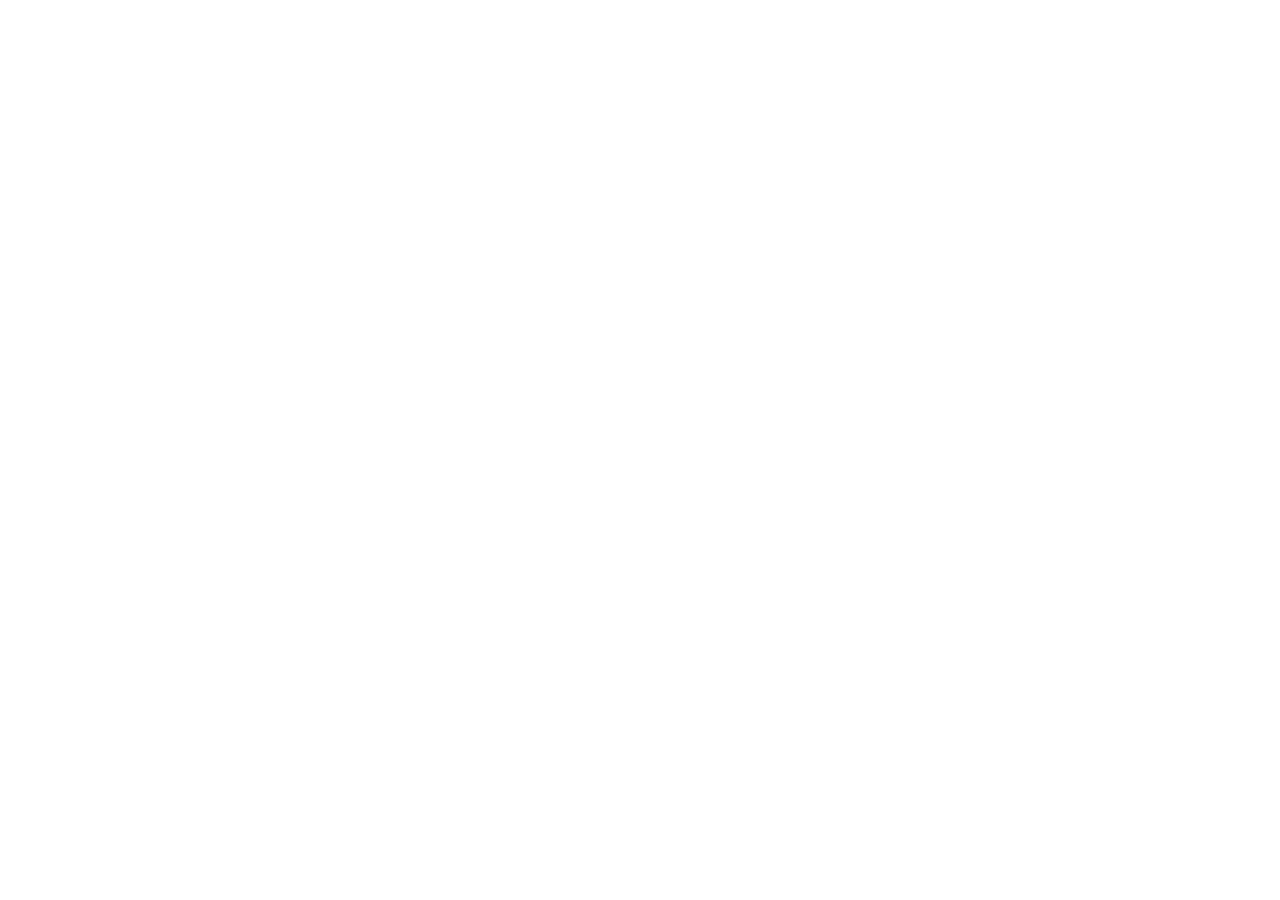
==== pages/proyecto-detalle.html @ 6597d662 "Estructura base del portafolio" ====
<!DOCTYPE html>
<html lang="es">
<head>
    <meta charset="UTF-8">
    <meta name="viewport" content="width=device-width, initial-scale=1.0">
    <title>Detalles del proyecto</title>
    <link rel="shortcut icon" href="../assets/favicon.ico">
    <link href="https://cdn.jsdelivr.net/npm/bootstrap@5.3.8/dist/css/bootstrap.min.css" rel="stylesheet" integrity="sha384-sRIl4kxILFvY47J16cr9ZwB07vP4J8+LH7qKQnuqkuIAvNWLzeN8tE5YBujZqJLB" crossorigin="anonymous">
    <link rel="stylesheet" href="https://cdn.jsdelivr.net/npm/bootstrap-icons@1.11.3/font/bootstrap-icons.css">
    <link rel="stylesheet" href="../css/styles.css">
</head>
<body>
    
    <!-- Contenido del proyecto -->
     <div class="container" id="detalle-proyecto">

     </div>

    
     <script src="https://cdn.jsdelivr.net/npm/bootstrap@5.3.8/dist/js/bootstrap.bundle.min.js" integrity="sha384-FKyoEForCGlyvwx9Hj09JcYn3nv7wiPVlz7YYwJrWVcXK/BmnVDxM+D2scQbITxI" crossorigin="anonymous"></script>
    <script src="../js/main.js""></script>


</body>
</html>
---- css/styles.css ----
/* - variables glbales */

:root {
    --amarillo: #FFD700;
    --negro: #111;
    --blanco: #fff; 
    --gris-suave: #f5f5f5;
}

/* Reset y base */
/* Reset para eliminar los estilos por defecto de cada navegador */
* {
    margin: 0;
    padding: 0;
    box-sizing: border-box;
}
/* Base es el estilo fundamental para toda la pagina */
body {
    font-family: 'Segoe UI', sans-serif;
    background-color: var(--blanco);
    color: var(--negro);
}

/* Botón menú */
#boton-menu {
    position: fixed;
    top: 1rem;
    left: 1rem;
    z-index: 1050;
    font-size: 1.5rem;
    background-color: var(--amarillo);
    border: none;
    border-radius: 5px;
    padding: 0.3rem 0.7rem;
    cursor: pointer;
}

body:has(.offcanvas.show) #boton-menu {
    opacity: 0;
    pointer-events: none;
}

/* slidebar / offcanvas */
#menuLateral {
    background-color: var(--amarillo);
    width: fit-content;
    
}

#menuLateral .offcanvas-title {
    color: var(--negro);
    font-weight: bold;
}

#menuLateral nav ul {
    list-style: none;
    padding: 0 1.5rem;
}

#menuLateral nav ul li {
    margin-bottom: 1rem;
}

#menuLateral nav ul li a {
    color: var(--negro);
    text-decoration: none;
    font-size: 1.2rem;
    font-weight: 600;
}

#menuLateral nav ul li a:hover{
    text-decoration: underline;
}

/* Botón menú para ir al inicio o hero */
#menuLateral .offcanvas-title a {
    color: var(--negro);
    font-weight: bold;
    text-decoration: none;
    font-size: 1.2rem;
}

#menuLateral .offcanvas-title a:hover{
    text-decoration: underline;
}

/* --- Hero --- */
#hero {
    min-height: 100vh;
    display: flex;
    align-items: center;
    justify-content: center;
    text-align: center;
    position: relative;
    background-color: var(--negro);
    overflow: hidden;
}

/* Patrón de puntos */
#hero::before {
    content: '';
    position: absolute;
    top: 0;
    left: 0;
    width: 100%;
    height: 100%;
    background-image: radial-gradient(circle, var(--amarillo) 1px, transparent 1px);
    background-size: 30px 30px;
    opacity: 0.15;
}

/* Texto encima del patrón */
.hero-content {
    position: relative;
    z-index: 1;
    padding: 2rem;
}

.hero-content h1 {
    font-size: 3rem;
    font-weight: bold;
    color: var(--amarillo);
    margin-bottom: 1rem;
}

.hero-content h2 {
    font-size: 1.2rem;
    color: var(--blanco);
    margin-bottom: 1rem;
}

.hero-content p{
    font-size: 1rem;
    color: var(--blanco);
    opacity: 0.8;
}

#hero h2 {
    border-right: 5px solid var(--amarillo);
}

/* Secciones generales */

section {
    padding: 5rem 0;
}

section h2 {
    font-size: 2rem;
    font-weight: bold;
    margin-bottom: 2rem;
    border-left: 5px solid var(--amarillo);
    padding-left: 1rem;
}

/* Quién soy */
#quien-soy {
    background-color: var(--blanco);
}

#quien-soy p{
    font-size: 1.1rem;
    line-height: 1.8;
    max-width: 700px;
}

/*   Formación   */
#formacion {
    background-color: var(--gris-suave);
}

#formacion ul {
    list-style: none;
    padding: 0;
}

#formacion ul li {
    font-size: 1.1rem;
    padding: 1rem;
    margin-bottom: 1rem;
    border-left: 4px solid var(--amarillo);
    background-color: var(--blanco);
}


/* Proyectos */
#proyectos {
    background-color: var(--blanco);
}

/* Tarjetas de cada proyecto */
.proyecto-card {
    background-color: var(--gris-suave);
    border-top: 4px solid var(--amarillo);
    border-radius: 8px;
    padding: 2rem;
    text-align: center;
    margin: 2rem auto;
    max-width: 600px;
}

.proyecto-card img {
    width: 100%;
    border-radius: 5px;
    margin-bottom: 1rem;
}

.proyecto-card h3 {
    font-size: 1.5rem;
    font-weight: bold;
    margin-bottom: 1rem;
}

.proyecto-card p {
    font-size: 1rem;
    margin-bottom: 1.5rem;
    color: #444;
}

.proyecto-card a {
    background-color: var(--amarillo);
    color: var(--negro);
    padding: 0.5rem 1.5rem;
    border-radius: 5px;
    text-decoration: none;
    font-weight: bold;
}

.proyecto-card a:hover {
    background-color: var(--negro);
    color: var(--amarillo);
}

/* Controles del carrusel */
.carousel-control-prev-icon,
.carousel-control-next-icon {
    filter: invert(1);
}

/* Footer */
footer {
    background-color: var(--negro);
    padding: 3rem 0;
    margin-top: 3rem;
}

.footer-redes {
    display: flex;
    flex-wrap: wrap;
    justify-content: center;
    gap: 1.5rem;
    margin-bottom: 2rem;
}

.footer-redes a{
    display: flex;
    align-items: center;
    gap: 0.5rem;
    color: var(--blanco);
    text-decoration: none;
    font-size: 1rem;
}

.footer-redes i {
    font-size:  1.5rem;
}

.footer-copy {
    color: var(--blanco);
    opacity: 0.6;
    font-size: 0.9rem;
    text-align: center;
}
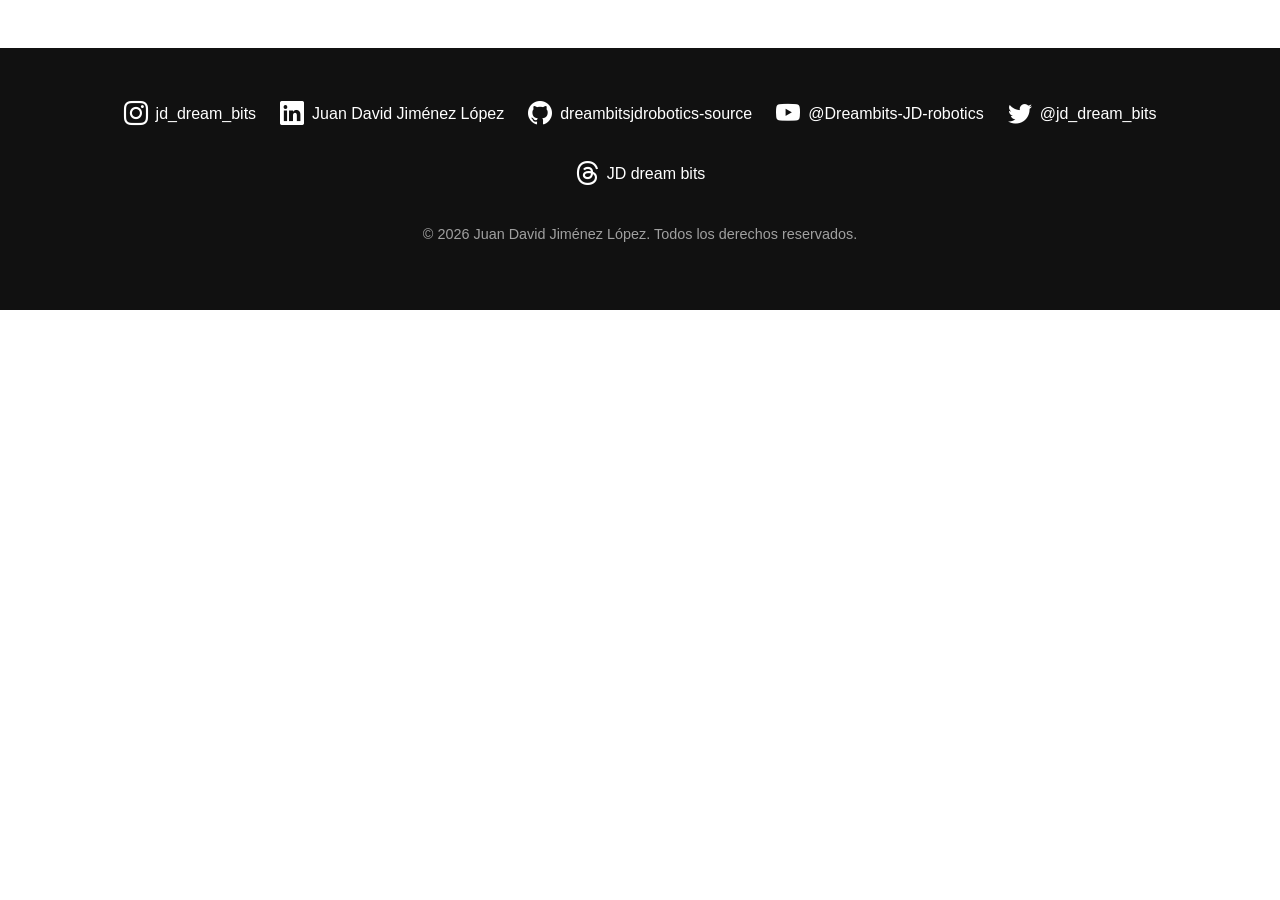
==== commit a4f2dafb: "Se realizan avances sobre la estructura del la page de proyecto individual o llamado detalle proyect" ====
--- a/pages/proyecto-detalle.html
+++ b/pages/proyecto-detalle.html
@@ -16,6 +16,46 @@
 
      </div>
 
+        <!-- FOOTER -->
+     <footer>
+        <div class="container">
+
+            <div class="footer-redes">
+                <a href="https://www.instagram.com/jd_dream_bits/" target="_blank">
+                    <i class="bi bi-instagram"></i>
+                    <span>jd_dream_bits</span>
+                </a>
+
+                <a href="https://www.linkedin.com/in/juan-david-jim%C3%A9nez-l%C3%B3pez-10942b3aa/" target="_blank">
+                    <i class="bi bi-linkedin"></i>
+                    <span>Juan David Jiménez López</span>
+                </a>
+
+                <a href="https://github.com/dreambitsjdrobotics-source" target="_blank">
+                    <i class="bi bi-github"></i>
+                    <span>dreambitsjdrobotics-source</span>
+                </a>
+
+                <a href="https://youtube.com/@dreambits-jd-robotics?si=bmUGF0iK85TQVfsP" target="_blank">
+                    <i class="bi bi-youtube"></i>
+                    <span>@Dreambits-JD-robotics</span>
+                </a>
+
+                <a href="https://x.com/jd_dream_bits" target="_blank">
+                    <i class="bi bi-twitter"></i>
+                    <span>@jd_dream_bits</span>
+                </a>
+
+                <a href="https://www.threads.com/@jd_dream_bits" target="_blank">
+                    <i class="bi bi-threads"></i>
+                    <span>JD dream bits</span>
+                </a>
+            </div>
+
+            <p class="footer-copy">© 2026 Juan David Jiménez López. Todos los derechos reservados.</p>
+        </div>
+     </footer>
+
     
      <script src="https://cdn.jsdelivr.net/npm/bootstrap@5.3.8/dist/js/bootstrap.bundle.min.js" integrity="sha384-FKyoEForCGlyvwx9Hj09JcYn3nv7wiPVlz7YYwJrWVcXK/BmnVDxM+D2scQbITxI" crossorigin="anonymous"></script>
     <script src="../js/main.js""></script>
--- a/css/styles.css
+++ b/css/styles.css
@@ -2,6 +2,7 @@
 
 :root {
     --amarillo: #FFD700;
+    --amarillo-suave: #fce37f;
     --negro: #111;
     --blanco: #fff; 
     --gris-suave: #f5f5f5;
@@ -270,4 +271,162 @@
     opacity: 0.6;
     font-size: 0.9rem;
     text-align: center;
+} 
+
+/* Detalle del proyecto */
+#detalle-proyecto {
+    max-width: 100%;
+    padding: 0;
+}
+
+.detalle-hero {
+    min-height: 80vh;
+    background-size: cover;
+    background-position: center;
+    display: flex;
+    align-items: flex-end;
+    position: relative;
+}
+
+.detalle-hero::before {
+    content: '';
+    position: absolute;
+    inset: 0;
+    background: rgba(0, 0, 0, 0.5);
+}
+
+.detalle-hero-texto{
+    position: relative;
+    z-index: 1;
+    padding: 3rem;
+    color: var(--blanco);
+}
+
+.detalle-hero-texto h1 {
+    font-size: 2.5rem;
+    font-weight: bold;
+    color: var(--amarillo);
+    margin-bottom: 0.5rem;
+}
+
+/* secciones del detalle del proyecto */
+.detalle-seccion {
+    padding: 3rem 1rem;
+    max-width: 90%;
+    margin: 0 auto;
+}
+
+.detalle-seccion h2 {
+    font-size: 1.8rem;
+    font-weight: bold;
+    margin-bottom: 1.5rem;
+    border-left: 5px solid var(--amarillo);
+    padding: 1rem;
+}
+
+.detalle-seccion p,
+.detalle-seccion li {
+    font-size: 1.1rem;
+    line-height: 1.8;
+}
+
+.detalle-seccion ul {
+    list-style: none;
+    padding: 0;
+}
+
+.detalle-seccion ul li {
+    padding: 0.5rem 0;
+    border-left: 3px solid var(--gris-suave);
+    padding-left: 1rem;
+    margin-bottom: 0.5rem;
+}
+
+.fondo-gris {
+    background-color: var(--gris-suave);
+    max-width: 100%;
+    padding: 3rem  2rem;
+
+}
+
+.fondo-gris .detalle-seccion {
+    max-width: 900px;
+    margin: 0 auto;
+    padding: 0;
+}
+
+/* herramientas */
+.herramientas {
+    display: flex;
+    flex-wrap: wrap;
+    gap: 1.5rem;
+}
+
+.herramienta {
+    display: flex;
+    flex-direction: column;
+    align-items: center;
+    gap: 0.5rem;
+}
+
+.herramienta img {
+    width: 50px;
+    height: 50px;
+    object-fit: contain;
+}
+
+.anexo {
+    display: flex;
+    flex-wrap: wrap;
+    gap: 1rem;
+    margin: 10% 10%;
+}
+
+.anexo-btn {
+    background-color: var(--amarillo);
+    color: var(--negro);
+    padding: 0.6rem 1.5rem;
+    border-radius: 5px;
+    text-decoration: none;
+    font-weight: bold;
+}
+
+.anexo-btn:hover {
+    background-color: var(--negro);
+    color: var(--amarillo);
+}
+
+/* Botón volver */
+.btn-volver {
+    display: inline-block;
+    color: var(--negro);
+    font-weight: bold;
+    text-decoration: none;
+}
+
+.btn-volver:hover {
+    color: var(--amarillo);
+}
+
+.fondo-amarillo {
+    background-color: var(--amarillo-suave);
+    position: relative;
+    overflow: hidden;
+}
+
+.fondo-amarillo::before {
+    content: '';
+    position: absolute;
+    top: 0;
+    left: 0;
+    width: 100%;
+    height: 100%;
+    background-image: radial-gradient(circle, var(--negro) 1px, transparent 1px);
+    background-size: 30px 30px;
+    opacity: 0.1;
+}
+
+.fondo-amarillo .detalle-seccion {
+    position: relative;
+    z-index: 1;
 }
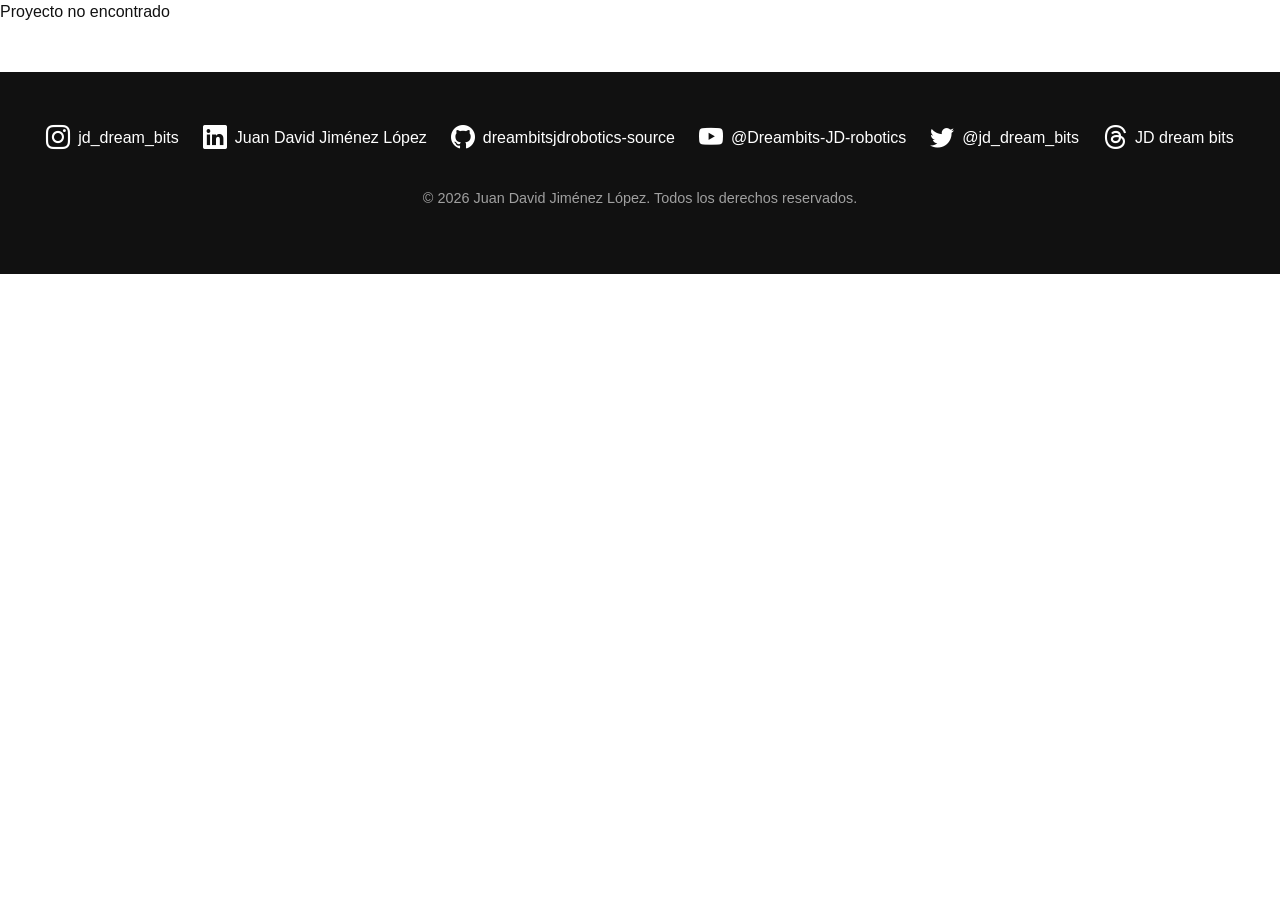
==== commit f9ad2a49: "Página de proyectos con carrusel, cuadrícula y buscador" ====
--- a/pages/proyecto-detalle.html
+++ b/pages/proyecto-detalle.html
@@ -4,7 +4,7 @@
     <meta charset="UTF-8">
     <meta name="viewport" content="width=device-width, initial-scale=1.0">
     <title>Detalles del proyecto</title>
-    <link rel="shortcut icon" href="../assets/favicon.ico">
+    <link rel="shortcut icon" href="../assets/img/logos/favicon.ico">
     <link href="https://cdn.jsdelivr.net/npm/bootstrap@5.3.8/dist/css/bootstrap.min.css" rel="stylesheet" integrity="sha384-sRIl4kxILFvY47J16cr9ZwB07vP4J8+LH7qKQnuqkuIAvNWLzeN8tE5YBujZqJLB" crossorigin="anonymous">
     <link rel="stylesheet" href="https://cdn.jsdelivr.net/npm/bootstrap-icons@1.11.3/font/bootstrap-icons.css">
     <link rel="stylesheet" href="../css/styles.css">
@@ -18,7 +18,7 @@
 
         <!-- FOOTER -->
      <footer>
-        <div class="container">
+        <div class="container-fluid">
 
             <div class="footer-redes">
                 <a href="https://www.instagram.com/jd_dream_bits/" target="_blank">
--- a/css/styles.css
+++ b/css/styles.css
@@ -67,10 +67,12 @@
     text-decoration: none;
     font-size: 1.2rem;
     font-weight: 600;
+        font-weight: lighter;
 }
 
 #menuLateral nav ul li a:hover{
     text-decoration: underline;
+    font-weight: bold;
 }
 
 /* Botón menú para ir al inicio o hero */
@@ -379,7 +381,6 @@
     display: flex;
     flex-wrap: wrap;
     gap: 1rem;
-    margin: 10% 10%;
 }
 
 .anexo-btn {
@@ -409,7 +410,7 @@
 }
 
 .fondo-amarillo {
-    background-color: var(--amarillo-suave);
+    background-color: var(--gris-suave);
     position: relative;
     overflow: hidden;
 }
@@ -429,4 +430,23 @@
 .fondo-amarillo .detalle-seccion {
     position: relative;
     z-index: 1;
+}
+
+
+/* navbar de la página proyectos */
+
+.navbar {
+    background-color: var(--amarillo);
+    width: 100%;
+}
+
+.navbar .nav-link {
+    color: var(--negro);
+    font-weight: lighter;
+}
+
+.proyecto-card img {
+    width: 100%;
+    aspect-ratio: 16/9;
+    object-fit: cover;
 }
